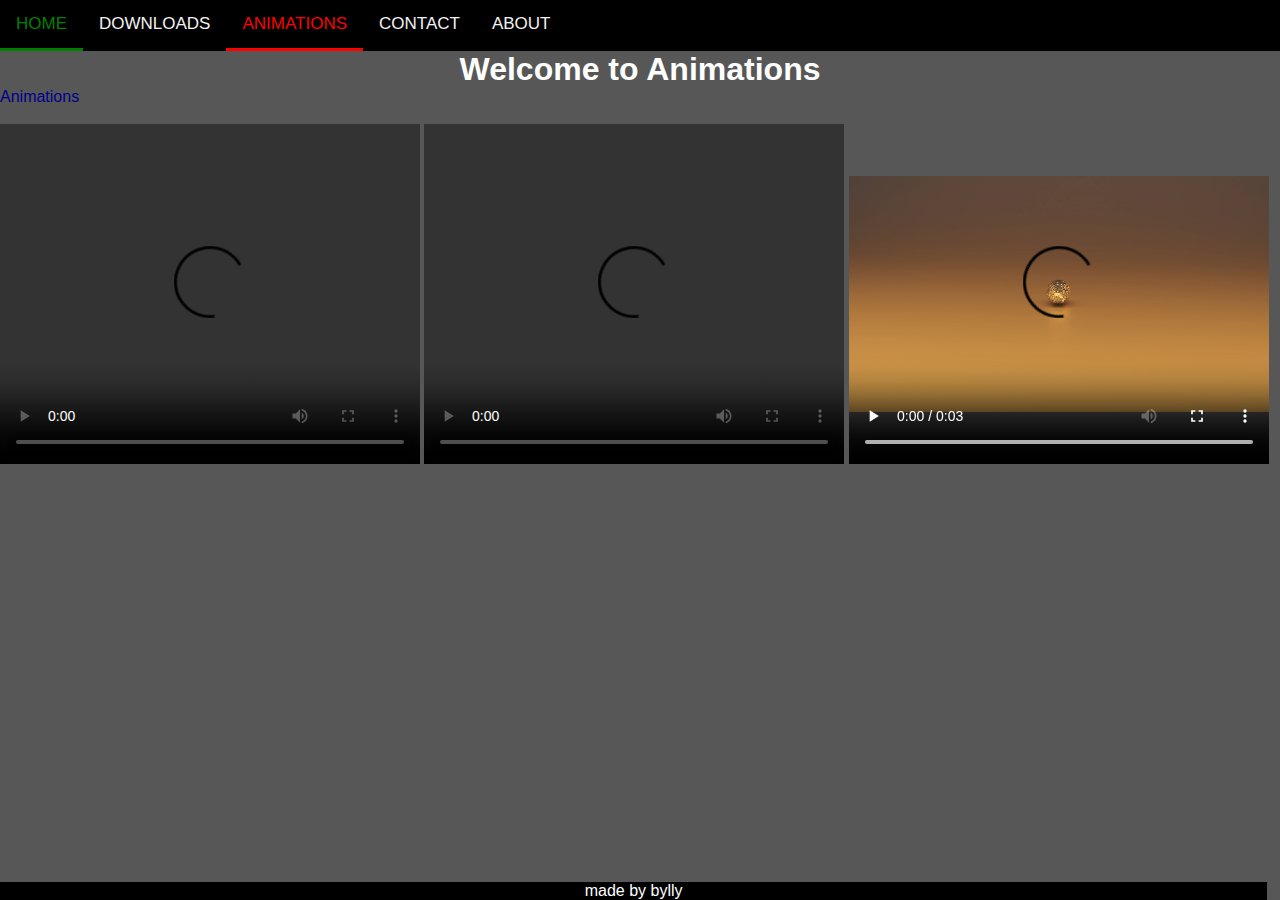
==== animations.html @ e6f40c09 "s" ====
<html>
    <head>
        <meta name="viewport" content="width=device-width, initial-scale=1.0">  
        <link href="StyleSheet.css" rel="stylesheet">
        <title>byllyweb Animations</title>
        <link rel="icon" href="/favicon.ico" type="ico">
    </head>    
<body>
<font face="Arial">
    


<div class="footer">
    <p>made by bylly</p>
</div>
    
<div class="topnav">
  <a href="index.html">Home</a>
  <a href="index Downloads.html">Downloads</a>
  <a class="active" href="animations.html">Animations</a>
  <a href="index contacts.html">Contact</a>
  <a href="index about.html">About</a>
</div>    

<nav class="nav">
    <ul>
        <il><a href="/index.html">Home</a></il>
        <il><a href="/Downloads/index Downloads.html">Downloads</a></il>
        <il><a class="active" href="/Animations/animations.html">Animations</a></il>
        <il><a href="/contacts/index contacts.html">Contact</a></il>
        <il><a href="/about/index about.html">About</a></il>
    </ul>
</nav>
    
<div>
<center>
    <h1 style="color: white" class="h11">Welcome to Animations</h1>
</center>
</div>

<header>

</header>
<header style= "color:darkblue">Animations</header>
<br>
    
<video width="420" height="340" controls>
    <source src="/images/0001-0070.mp4" type="video/mp4">
</video>

<video width="420" height="340" controls>
    <source src="/images/0001-0250.mp4" type="video/mp4">
</video>

<video width="420" height="340" controls>
    <source src="/images/0009-0086.mp4" type="video/mp4">
</video>

</font>
</body>
</html>
---- StyleSheet.css ----
body {
    background-image: url(https://images.wallpaperscraft.com/image/single/leaves_line_neon_139772_1920x1200.jpg);
    background-color:rgb(87, 87, 87);
    height: 100%;
    width: 100%;
    font-family: Arial, Helvetica, sans-serif;
}

.footer {
    position: fixed;
    left: 0;
    right: 0;
    bottom: 0;
    width: 99%;
    background-color: black;
    color: white;
    text-align: center;
}

img {
    width: 50;
    height: 50;
}

.h11 {
    text-align: center;
    color:white;
}

*{
    padding: 0;
    margin: 0%;
    border-bottom: #000;
}

.topnav {
    overflow: hidden;
    background-color: #000;
    text-transform: uppercase;
}
  
.topnav a {
    float: left;
    color: #f2f2f2;
    text-align: center;
    padding: 14px 16px;
    text-decoration: none;
    font-size: 17px;
    transition: 1s;
    border-bottom: 3px solid transparent;
}
  
.topnav a:hover {
    color: green;
    border-bottom: 3px solid green;
}
  
.topnav a.active {
    color: red;
    border-bottom: 3px solid red;
    text-align: center;
}

.nav {
    background-color: black;
    list-style-type: none;
    color: white;
    text-align: center;
    overflow: hidden;
    text-transform: uppercase;
}

.nav a {
    display: block;
    color: white;
    padding: 8px 16px;
    border-bottom: 3px solid transparent;
}

.nav a.active {
    border-bottom: 3px 16px solid red;
    color: red;
}

.glow-on-hover {
    width: 220px;
    height: 50px;
    border: none;
    outline: none;
    color: #fff;
    background: #111;
    cursor: pointer;
    position: relative;
    z-index: 0;
    border-radius: 10px;
}

.glow-on-hover:before {
    content: '';
    background: linear-gradient(45deg, #ff0000, #ff7300, #fffb00, #48ff00, #00ffd5, #002bff, #7a00ff, #ff00c8, #ff0000);
    position: absolute;
    top: -2px;
    left:-2px;
    background-size: 400%;
    z-index: -1;
    filter: blur(5px);
    width: calc(100% + 4px);
    height: calc(100% + 4px);
    animation: glowing 20s linear infinite;
    opacity: 0;
    transition: opacity .3s ease-in-out;
    border-radius: 10px;
}

.glow-on-hover:active {
    color: #000
}

.glow-on-hover:active:after {
    background: transparent;
}

.glow-on-hover:hover:before {
    opacity: 1;
}

.glow-on-hover:after {
    z-index: -1;
    content: '';
    position: absolute;
    width: 100%;
    height: 100%;
    background: #111;
    left: 0;
    top: 0;
    border-radius: 10px;
}

.mege {
    animation-name: move;
    animation-duration: 4s;
    animation-iteration-count: infinite;
}

@keyframes glowing {
    0% { background-position: 0 0; }
    50% { background-position: 400% 0; }
    100% { background-position: 0 0; }
}

@keyframes move {
    0%   {left:0px; top:0px;}
    25%  {left:10px; top:0px;}
    50%  {left:10px; top:10px;}
    75%  {left:0px; top:10px;}
    100% {left:0px; top:0px;}
}

img {
    width: 100%;
    height: auto;
}

@media only screen and (min-width:560px){
    .nav {
        display: none;
    }
}

@media only screen and (max-width:560px){
    .topnav {
        display: none;
    }
}
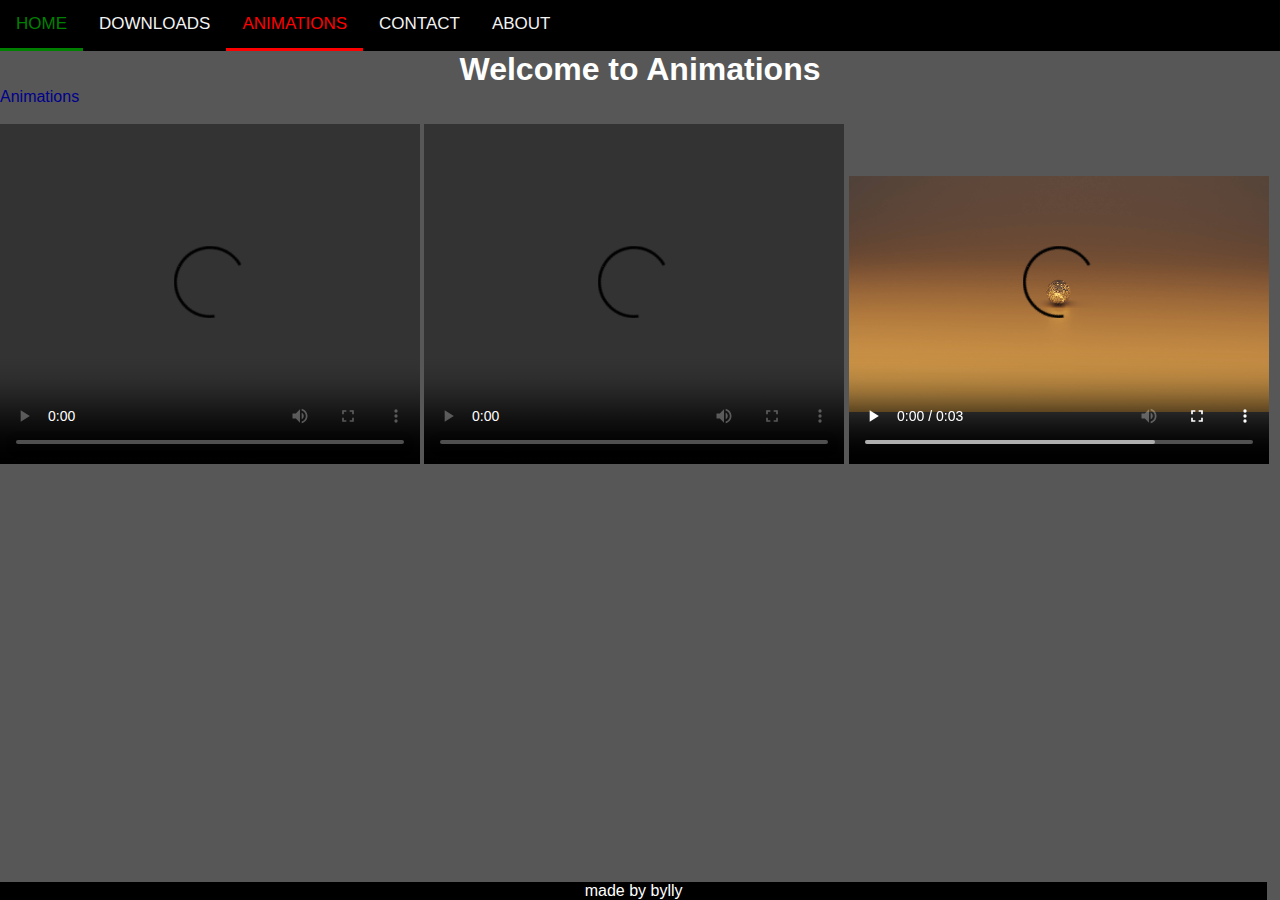
==== commit fb30846e: "s" ====
--- a/animations.html
+++ b/animations.html
@@ -45,15 +45,15 @@
 <br>
     
 <video width="420" height="340" controls>
-    <source src="/images/0001-0070.mp4" type="video/mp4">
+    <source src="images/0001-0070.mp4" type="video/mp4">
 </video>
 
 <video width="420" height="340" controls>
-    <source src="/images/0001-0250.mp4" type="video/mp4">
+    <source src="images/0001-0250.mp4" type="video/mp4">
 </video>
 
 <video width="420" height="340" controls>
-    <source src="/images/0009-0086.mp4" type="video/mp4">
+    <source src="images/0009-0086.mp4" type="video/mp4">
 </video>
 
 </font>
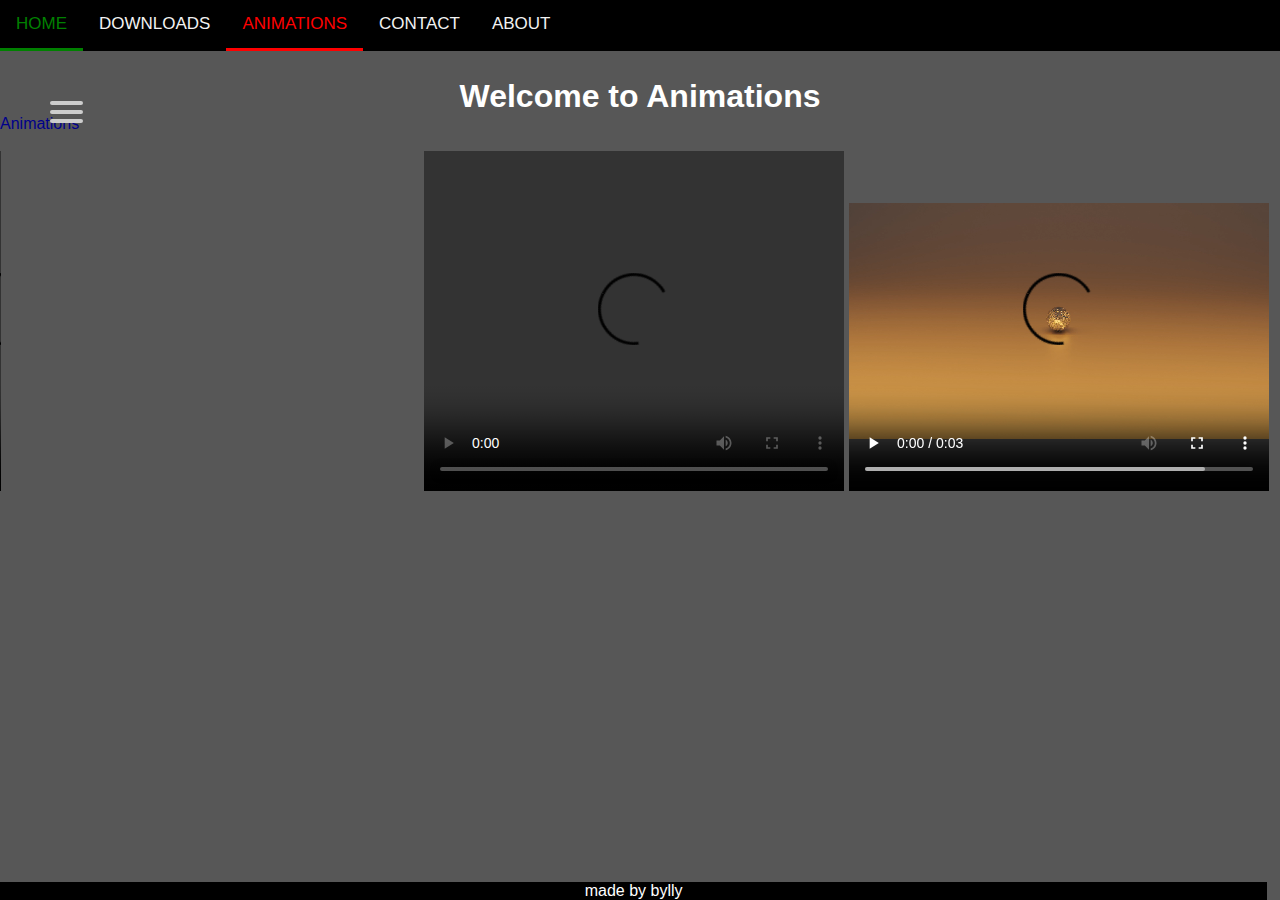
==== commit fa7fd45b: "s" ====
--- a/animations.html
+++ b/animations.html
@@ -22,14 +22,20 @@
   <a href="index about.html">About</a>
 </div>    
 
-<nav class="nav">
-    <ul>
-        <il><a href="/index.html">Home</a></il>
-        <il><a href="/Downloads/index Downloads.html">Downloads</a></il>
-        <il><a class="active" href="/Animations/animations.html">Animations</a></il>
-        <il><a href="/contacts/index contacts.html">Contact</a></il>
-        <il><a href="/about/index about.html">About</a></il>
-    </ul>
+<nav role="navigation">
+    <div id="menuToggle">
+        <input type="checkbox" />
+        <span></span>
+        <span></span>
+        <span></span>
+        <ul id="menu">
+            <a href="index.html"><li>Home</li></a>
+            <a href="index downloads.html"><li>About</li></a>
+            <a href="animations.html"><li>Info</li></a>
+            <a href="index contacts.html"><li>Contact</li></a>
+            <a href="index about.html"><li>Contact</li></a>
+        </ul>
+    </div>
 </nav>
     
 <div>
--- a/StyleSheet.css
+++ b/StyleSheet.css
@@ -73,7 +73,8 @@
 .nav a {
     display: block;
     color: white;
-    padding: 8px 16px;
+    padding: 8px 0 8px 16px;
+    text-decoration: none;
     border-bottom: 3px solid transparent;
 }
 
@@ -161,12 +162,165 @@
     height: auto;
 }
 
+#menuToggle
+{
+  display: block;
+  position: relative;
+  top: 50px;
+  left: 50px;
+  
+  z-index: 1;
+  
+  -webkit-user-select: none;
+  user-select: none;
+}
+
+#menuToggle a
+{
+  text-decoration: none;
+  color: #232323;
+  
+  transition: color 0.3s ease;
+}
+
+#menuToggle a:hover
+{
+  color: tomato;
+}
+
+
+#menuToggle input
+{
+  display: block;
+  width: 40px;
+  height: 32px;
+  position: absolute;
+  top: -7px;
+  left: -5px;
+  
+  cursor: pointer;
+  
+  opacity: 0; /* hide this */
+  z-index: 2; /* and place it over the hamburger */
+  
+  -webkit-touch-callout: none;
+}
+
+/*
+ * Just a quick hamburger
+ */
+#menuToggle span
+{
+  display: block;
+  width: 33px;
+  height: 4px;
+  margin-bottom: 5px;
+  position: relative;
+  
+  background: #cdcdcd;
+  border-radius: 3px;
+  
+  z-index: 1;
+  
+  transform-origin: 4px 0px;
+  
+  transition: transform 0.5s cubic-bezier(0.77,0.2,0.05,1.0),
+              background 0.5s cubic-bezier(0.77,0.2,0.05,1.0),
+              opacity 0.55s ease;
+}
+
+#menuToggle span:first-child
+{
+  transform-origin: 0% 0%;
+}
+
+#menuToggle span:nth-last-child(2)
+{
+  transform-origin: 0% 100%;
+}
+
+/* 
+ * Transform all the slices of hamburger
+ * into a crossmark.
+ */
+#menuToggle input:checked ~ span
+{
+  opacity: 1;
+  transform: rotate(45deg) translate(-2px, -1px);
+  background: #232323;
+}
+
+/*
+ * But let's hide the middle one.
+ */
+#menuToggle input:checked ~ span:nth-last-child(3)
+{
+  opacity: 0;
+  transform: rotate(0deg) scale(0.2, 0.2);
+}
+
+/*
+ * Ohyeah and the last one should go the other direction
+ */
+#menuToggle input:checked ~ span:nth-last-child(2)
+{
+  transform: rotate(-45deg) translate(0, -1px);
+}
+
+/*
+ * Make this absolute positioned
+ * at the top left of the screen
+ */
+#menu
+{
+  position: absolute;
+  width: 300px;
+  margin: -100px 0 0 -50px;
+  padding: 50px;
+  padding-top: 125px;
+  
+  background: #ededed;
+  list-style-type: none;
+  -webkit-font-smoothing: antialiased;
+  /* to stop flickering of text in safari */
+  
+  transform-origin: 0% 0%;
+  transform: translate(-100%, 0);
+  
+  transition: transform 0.5s cubic-bezier(0.77,0.2,0.05,1.0);
+}
+
+#menu li
+{
+  padding: 10px 0;
+  font-size: 22px;
+}
+
+/*
+ * And let's slide it in from the left
+ */
+#menuToggle input:checked ~ ul
+{
+  transform: none;
+}
+
+/* Desktop view */
 @media only screen and (min-width:560px){
-    .nav {
-        display: none;
-    }
-}
-
+    .navigation {
+        display: none;
+    }
+    .checkbox {
+        display: none;
+    }
+    .menu {
+        display: none;
+    }
+    .menuToggle {
+        display: none;
+    }
+}
+
+/* Handy view */
 @media only screen and (max-width:560px){
     .topnav {
         display: none;
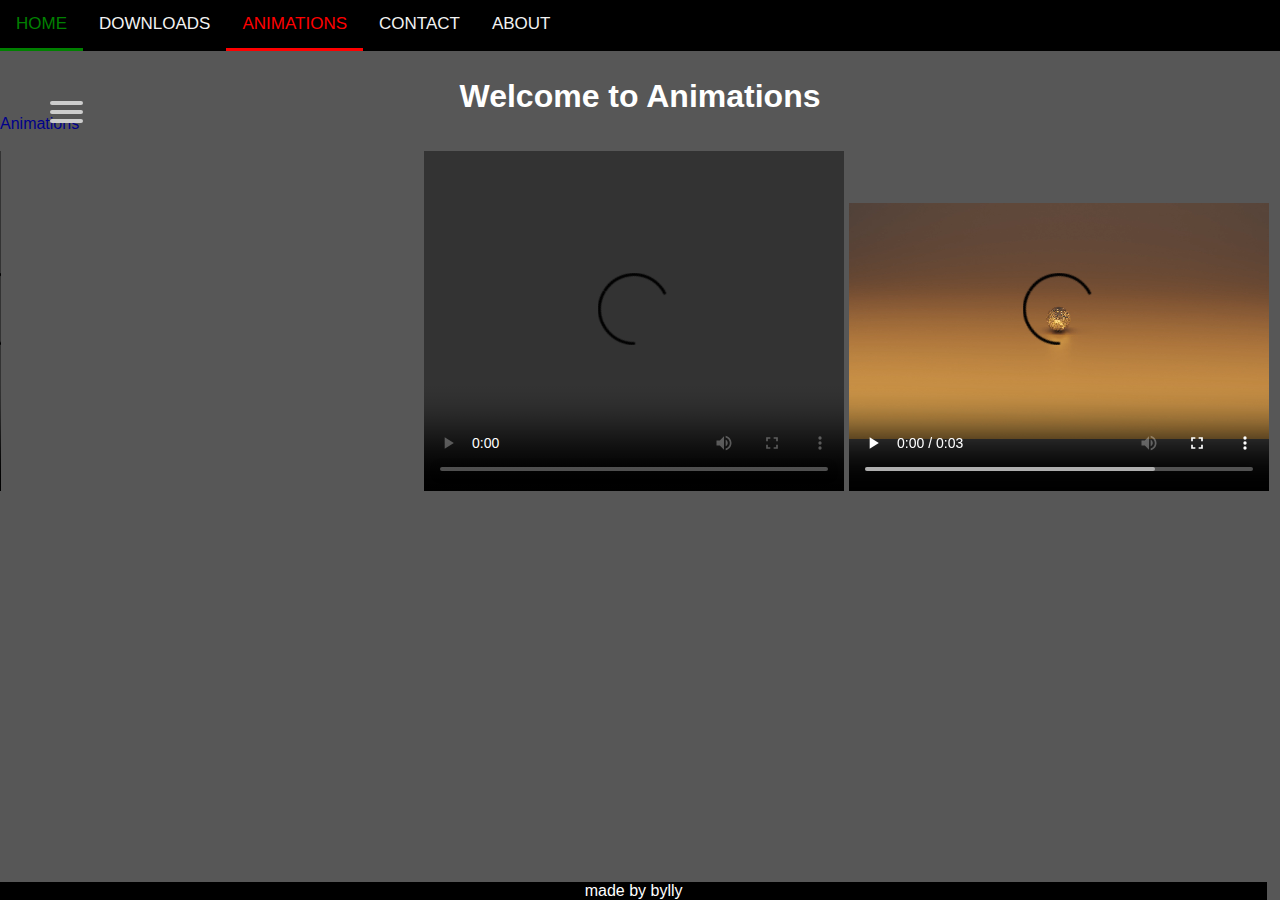
==== commit 67f41dc4: "y" ====
--- a/animations.html
+++ b/animations.html
@@ -30,10 +30,10 @@
         <span></span>
         <ul id="menu">
             <a href="index.html"><li>Home</li></a>
-            <a href="index downloads.html"><li>About</li></a>
-            <a href="animations.html"><li>Info</li></a>
+            <a href="index downloads.html"><li>Downloads</li></a>
+            <a href="animations.html"><li>Animations</li></a>
             <a href="index contacts.html"><li>Contact</li></a>
-            <a href="index about.html"><li>Contact</li></a>
+            <a href="index about.html"><li>About</li></a>
         </ul>
     </div>
 </nav>
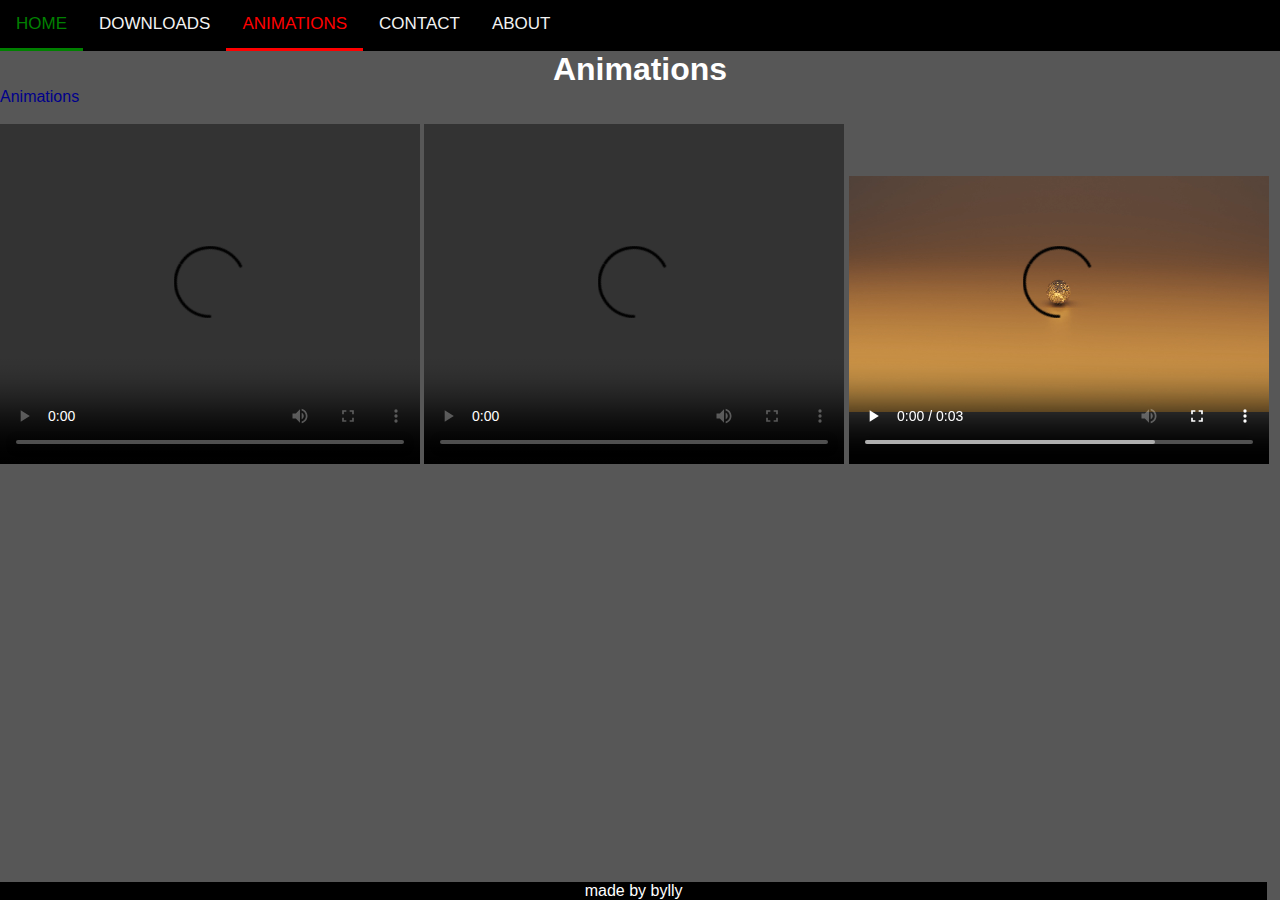
==== commit 85468ad3: "y" ====
--- a/animations.html
+++ b/animations.html
@@ -40,7 +40,7 @@
     
 <div>
 <center>
-    <h1 style="color: white" class="h11">Welcome to Animations</h1>
+    <h1 style="color: white" class="h11">Animations</h1>
 </center>
 </div>
 
--- a/StyleSheet.css
+++ b/StyleSheet.css
@@ -279,7 +279,7 @@
   padding: 50px;
   padding-top: 125px;
   
-  background: #ededed;
+  background: red;
   list-style-type: none;
   -webkit-font-smoothing: antialiased;
   /* to stop flickering of text in safari */
@@ -318,6 +318,9 @@
     .menuToggle {
         display: none;
     }
+    #menuToggle {
+        display: none;
+    }
 }
 
 /* Handy view */
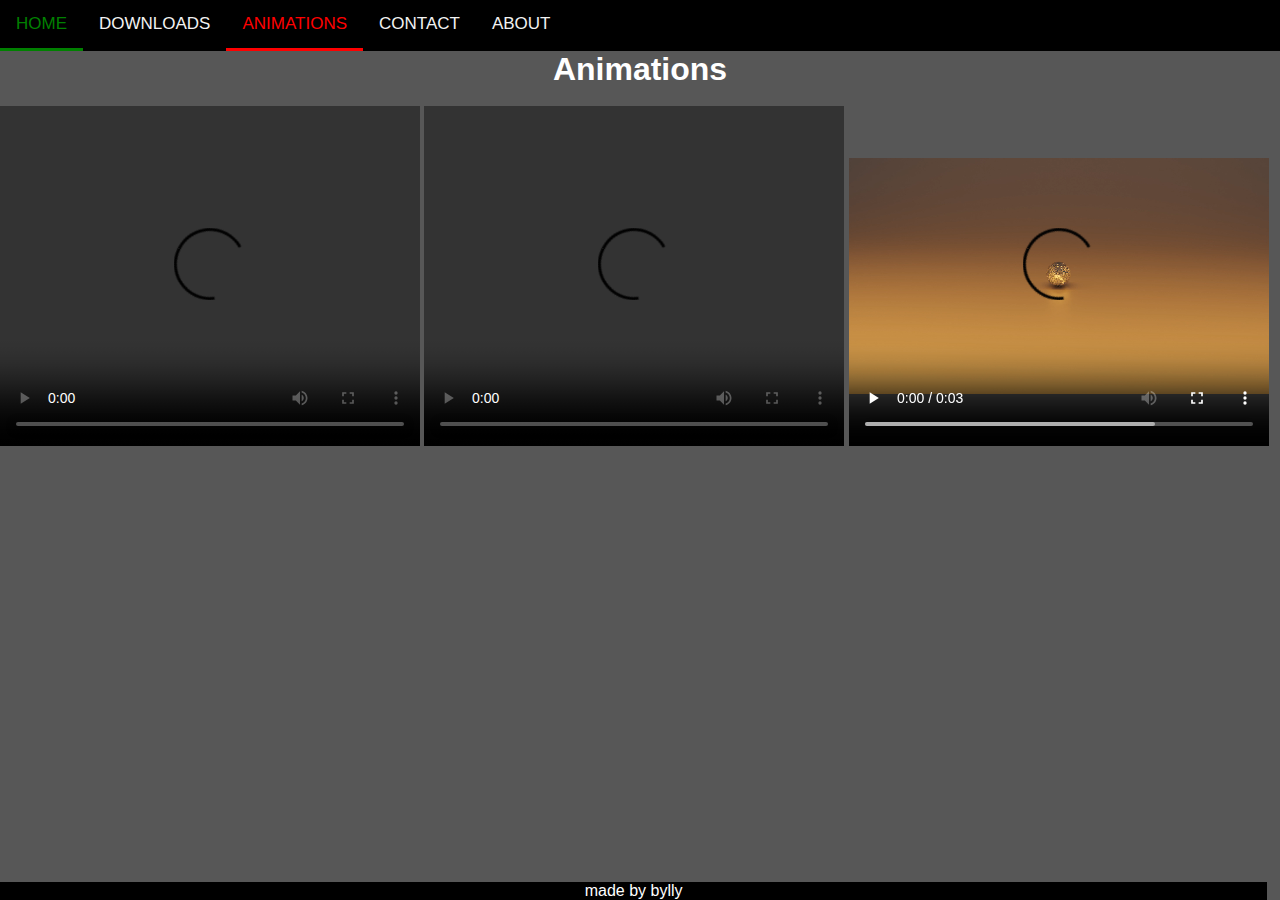
==== commit 08bc6506: "y" ====
--- a/animations.html
+++ b/animations.html
@@ -44,10 +44,7 @@
 </center>
 </div>
 
-<header>
 
-</header>
-<header style= "color:darkblue">Animations</header>
 <br>
     
 <video width="420" height="340" controls>
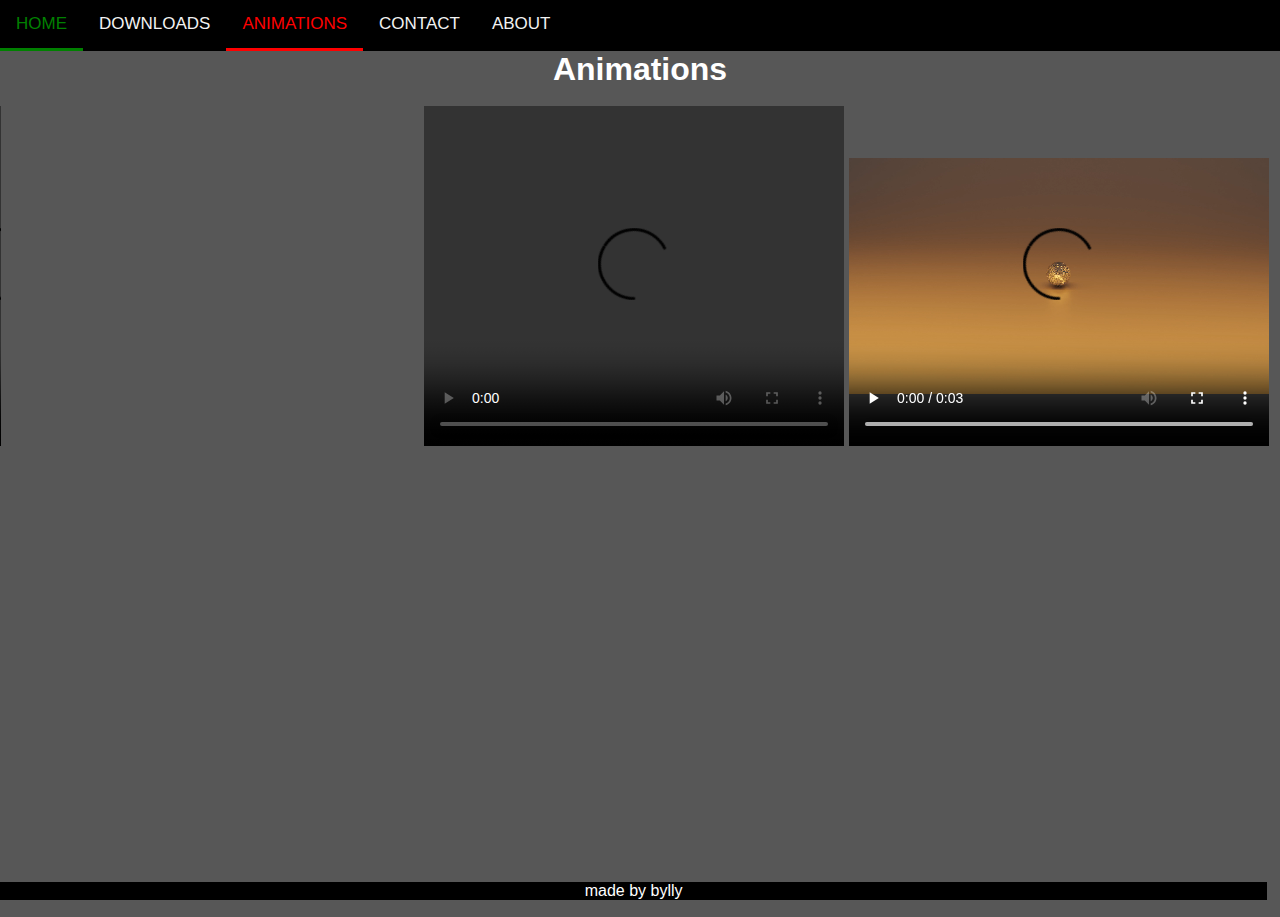
==== commit 28d61278: "s" ====
--- a/animations.html
+++ b/animations.html
@@ -1,64 +1,77 @@
 <html>
-    <head>
-        <meta name="viewport" content="width=device-width, initial-scale=1.0">  
-        <link href="StyleSheet.css" rel="stylesheet">
-        <title>byllyweb Animations</title>
-        <link rel="icon" href="/favicon.ico" type="ico">
-    </head>    
+
+<head>
+    <meta name="viewport" content="width=device-width, initial-scale=1.0">
+    <link href="StyleSheet.css" rel="stylesheet">
+    <title>byllyweb Animations</title>
+    <link rel="icon" href="/favicon.ico" type="ico">
+</head>
+
 <body>
-<font face="Arial">
-    
+    <font face="Arial">
 
 
-<div class="footer">
-    <p>made by bylly</p>
-</div>
-    
-<div class="topnav">
-  <a href="index.html">Home</a>
-  <a href="index Downloads.html">Downloads</a>
-  <a class="active" href="animations.html">Animations</a>
-  <a href="index contacts.html">Contact</a>
-  <a href="index about.html">About</a>
-</div>    
 
-<nav role="navigation">
-    <div id="menuToggle">
-        <input type="checkbox" />
-        <span></span>
-        <span></span>
-        <span></span>
-        <ul id="menu">
-            <a href="index.html"><li>Home</li></a>
-            <a href="index downloads.html"><li>Downloads</li></a>
-            <a href="animations.html"><li>Animations</li></a>
-            <a href="index contacts.html"><li>Contact</li></a>
-            <a href="index about.html"><li>About</li></a>
-        </ul>
-    </div>
-</nav>
-    
-<div>
-<center>
-    <h1 style="color: white" class="h11">Animations</h1>
-</center>
-</div>
+        <div class="footer">
+            <p>made by bylly</p>
+        </div>
+
+        <div class="topnav">
+            <a href="index.html">Home</a>
+            <a href="index Downloads.html">Downloads</a>
+            <a class="active" href="animations.html">Animations</a>
+            <a href="index contacts.html">Contact</a>
+            <a href="index about.html">About</a>
+        </div>
+
+        <nav role="navigation">
+            <div id="menuToggle">
+                <input type="checkbox" />
+                <span></span>
+                <span></span>
+                <span></span>
+                <ul id="menu">
+                    <a href="index.html">
+                        <li>Home</li>
+                    </a>
+                    <a href="index downloads.html">
+                        <li>Downloads</li>
+                    </a>
+                    <a href="animations.html">
+                        <li>Animations</li>
+                    </a>
+                    <a href="index contacts.html">
+                        <li>Contact</li>
+                    </a>
+                    <a href="index about.html">
+                        <li>About</li>
+                    </a>
+                </ul>
+            </div>
+        </nav>
+
+        <div>
+            <center>
+                <h1 style="color: white" class="h11">Animations</h1>
+            </center>
+        </div>
 
 
-<br>
-    
-<video width="420" height="340" controls>
-    <source src="images/0001-0070.mp4" type="video/mp4">
-</video>
+        <br>
 
-<video width="420" height="340" controls>
-    <source src="images/0001-0250.mp4" type="video/mp4">
-</video>
+        <video width="420" height="340" controls>
+            <source src="images/0001-0070.mp4" type="video/mp4">
+        </video>
 
-<video width="420" height="340" controls>
-    <source src="images/0009-0086.mp4" type="video/mp4">
-</video>
+        <video width="420" height="340" controls>
+            <source src="images/0001-0250.mp4" type="video/mp4">
+        </video>
 
-</font>
+        <video width="420" height="340" controls>
+            <source src="images/0009-0086.mp4" type="video/mp4">
+        </video>
+
+    </font>
 </body>
-</html>
+
+</html>--- a/StyleSheet.css
+++ b/StyleSheet.css
@@ -48,6 +48,7 @@
     font-size: 17px;
     transition: 1s;
     border-bottom: 3px solid transparent;
+    position: relative;
 }
   
 .topnav a:hover {
@@ -59,6 +60,45 @@
     color: red;
     border-bottom: 3px solid red;
     text-align: center;
+}
+
+.topnav::after {
+    position: absolute;
+    bottom: 0;
+    left: 0;
+    right: 0;
+    margin: auto;
+    width: 0%;
+    content: '.';
+    color: transparent;
+    background: #aaa;
+    height: 1px;
+}
+
+.topnav a::after {
+    position: absolute;
+    bottom: 0;
+    left: 0;
+    right: 0;
+    margin: auto;
+    width: 0%;
+    content: '.';
+    color: transparent;
+    background: #aaa;
+    height: 1px;
+}
+
+.topnav a::after {
+    color: #fff;
+    z-index: 1;
+}
+
+.topnav a:hover::after {
+    z-index: -10;
+    animation: fill 1s forwards;
+    -webkit-animation: fill 1s forwards;
+    -moz-animation: fill 1s forwards;
+    opacity: 1;
 }
 
 .nav {
@@ -217,7 +257,7 @@
   margin-bottom: 5px;
   position: relative;
   
-  background: #cdcdcd;
+  background: gray;
   border-radius: 3px;
   
   z-index: 1;
@@ -279,13 +319,14 @@
   padding: 50px;
   padding-top: 125px;
   
-  background: red;
+  background: whitesmoke;
   list-style-type: none;
   -webkit-font-smoothing: antialiased;
   /* to stop flickering of text in safari */
   
   transform-origin: 0% 0%;
   transform: translate(-100%, 0);
+  border-radius: 25px;
   
   transition: transform 0.5s cubic-bezier(0.77,0.2,0.05,1.0);
 }
